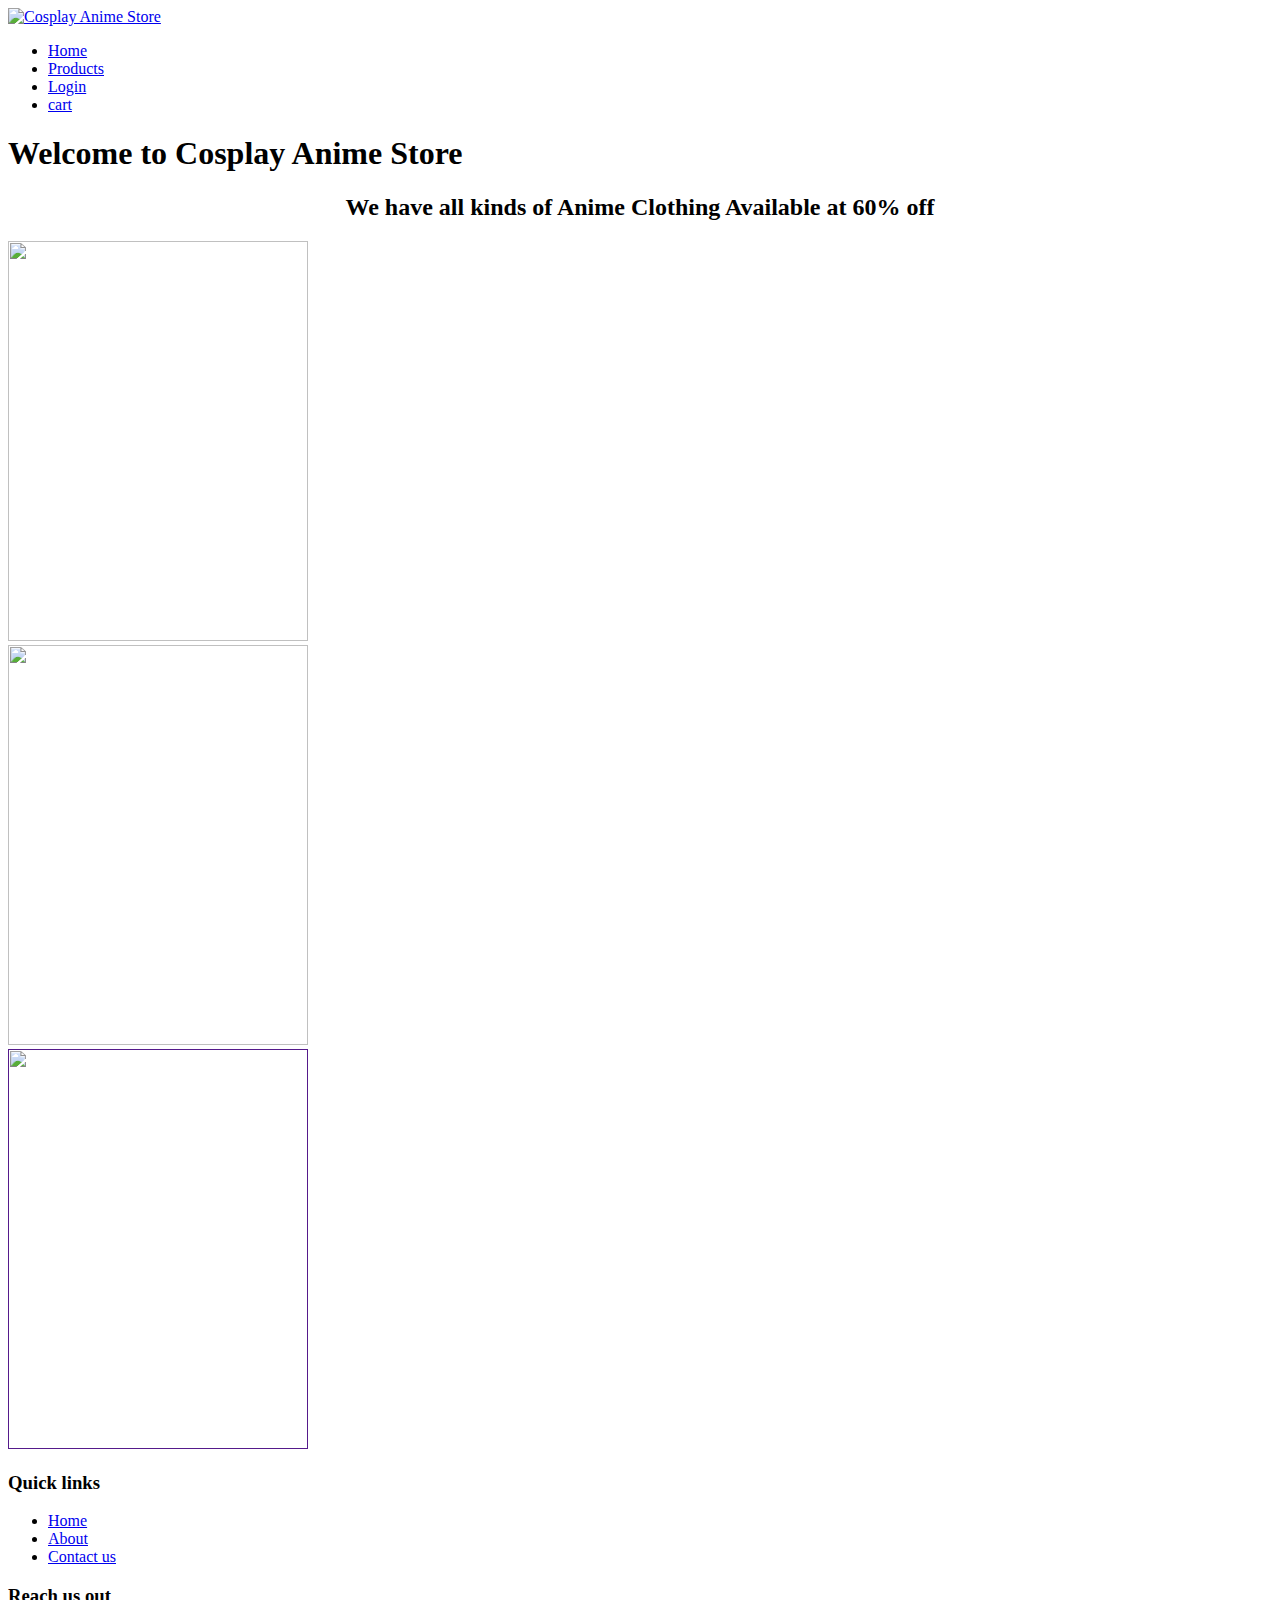
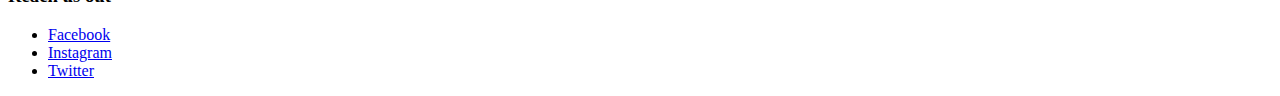
==== index.html @ 185ba2c7 "Add files via upload" ====
<!DOCTYPE html>
<html lang="en">
<head>
    <meta charset="UTF-8">
    <meta name="viewport" content="width=device-width, initial-scale=1.0">
    <title></title>
    <link rel="stylesheet" href="https://use.fontawesome.com/releases/v5.1.0/css/all.css" integrity="sha384-lKuwvrZot6UHsBSfcMvOkWwlCMgc0TaWr+30HWe3a4ltaBwTZhyTEggF5tJv8tbt"
    crossorigin="anonymous">
    <link rel="stylesheet" href="../Miniproject/style.css">
</head>
<body>
    <nav>
        <div id="logo-img">
            <a href="#"><img src="../Miniproject/Images/logo.jpg" alt="Cosplay Anime Store"></a>
        </div> 
        <ul>
            <li><a href="index.html" target="">Home</a></li>
            <li><a href="products.html" target="">Products</a></li>
            <li><a href="login.html" target="">Login</a></li>
            <li><a href="cart.html">cart</a></li>
        </ul>  
    </nav>   

    <section id="Banner">
        <div>
            <h1>Welcome to Cosplay Anime Store</h1>
            <h4></h4>
        </div>
    </section>

    <div>
        <h2 align="center">We have all kinds of Anime Clothing Available at 60% off</h2>
    </div>

    <div class="container-demo">
        <section class="demo-prod">
            <div>
                <a href="products.html"><img src="..//Miniproject/Images/luffy.jpg" alt="" height="400px" width="300px"></a>
            </div>
            <div>
                <a href="products.html"><img src="..//Miniproject/Images/Sasuke.jpg" alt="" height="400px" width="300px"></a>
            </div>
            <div>
                <a href=""><img src="..//Miniproject/Images/Sasuke.jpg" alt="" height="400px" width="300px"></a>
            </div>
        </section>
    </div>
    
    
    
    

    <footer>
        <div class="leftfooter">
            <h3>Quick links</h3>
            <ul>
                <li><a href="#" target="">Home</a></li>
                <li><a href="#" target="">About</a></li>
                <li><a href="#" target="">Contact us</a></li>
            </ul>
        </div>
        
        <div class="rightfooter">
            <h3>Reach us out</h4>
            <ul>
                <li><a href="#"><i class="fa-brands fa-instagram"></i>Facebook</a></li>
                <li><a href="#"><i class="fa-brands fa-instagram"></i>Instagram</a></li>
                <li><a href="#">Twitter</a></li>
            </ul>
        </div>
    </footer>
</body>
</html>
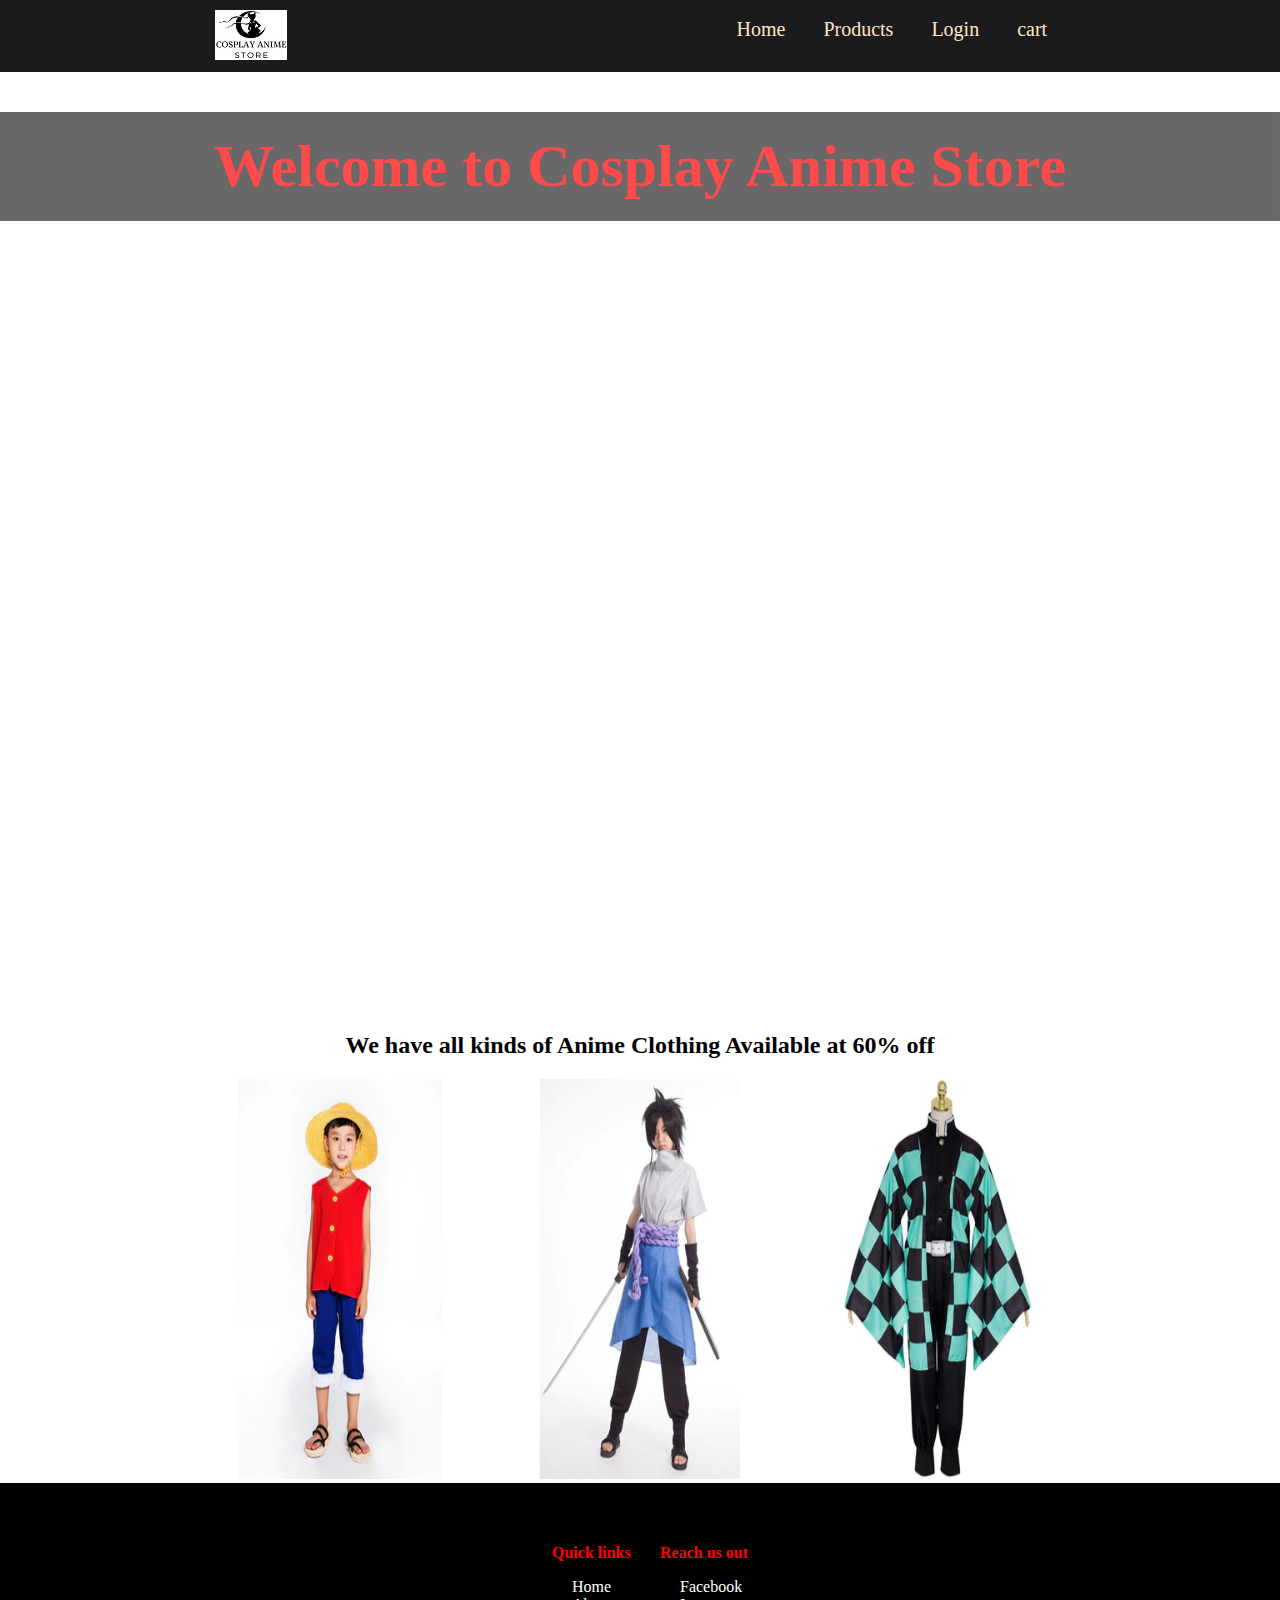
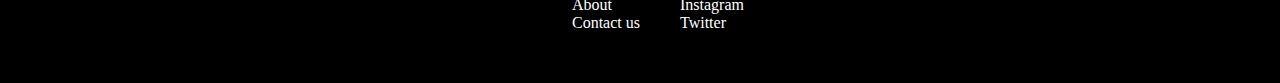
==== commit 29ac6894: "Add files via upload" ====
--- a/index.html
+++ b/index.html
@@ -6,12 +6,12 @@
     <title></title>
     <link rel="stylesheet" href="https://use.fontawesome.com/releases/v5.1.0/css/all.css" integrity="sha384-lKuwvrZot6UHsBSfcMvOkWwlCMgc0TaWr+30HWe3a4ltaBwTZhyTEggF5tJv8tbt"
     crossorigin="anonymous">
-    <link rel="stylesheet" href="../Miniproject/style.css">
+    <link rel="stylesheet" href="style.css">
 </head>
 <body>
     <nav>
         <div id="logo-img">
-            <a href="#"><img src="../Miniproject/Images/logo.jpg" alt="Cosplay Anime Store"></a>
+            <a href="#"><img src="Images/logo.jpg" alt="Cosplay Anime Store"></a>
         </div> 
         <ul>
             <li><a href="index.html" target="">Home</a></li>
@@ -23,7 +23,7 @@
 
     <section id="Banner">
         <div>
-            <h1>Welcome to Cosplay Anime Store</h1>
+            <h1 align="center">Welcome to Cosplay Anime Store</h1>
             <h4></h4>
         </div>
     </section>
@@ -35,13 +35,13 @@
     <div class="container-demo">
         <section class="demo-prod">
             <div>
-                <a href="products.html"><img src="..//Miniproject/Images/luffy.jpg" alt="" height="400px" width="300px"></a>
+                <a href="products.html"><img src="Images/luffy.jpg" alt="" height="400px" width="300px"></a>
             </div>
             <div>
-                <a href="products.html"><img src="..//Miniproject/Images/Sasuke.jpg" alt="" height="400px" width="300px"></a>
+                <a href="products.html"><img src="Images/Sasuke.jpg" alt="" height="400px" width="300px"></a>
             </div>
             <div>
-                <a href=""><img src="..//Miniproject/Images/Sasuke.jpg" alt="" height="400px" width="300px"></a>
+                <a href=""><img src="Images/Tanjiro.jpg" alt="" height="400px" width="300px"></a>
             </div>
         </section>
     </div>
--- a/style.css
+++ b/style.css
@@ -0,0 +1,211 @@
+body{
+    margin: 0px;
+}
+
+nav{
+    height: 72px;
+    width: 100%;
+    display: flex;
+    background-color: rgb(26, 27, 28);
+    justify-content: space-around;
+}
+
+nav ul{
+    display: flex;
+    list-style-type: none;
+    margin: 0;
+    padding: 0;
+
+}
+nav ul li{
+    align-items: center;
+    padding: 18px;
+    padding-left: 20px;
+}
+
+nav ul li a{
+    text-decoration: none;
+    font-size: 20px;
+    color: bisque;
+}
+nav a:hover{
+    color: crimson;
+}
+
+#logo-img {
+    display: flex;
+    padding-top: 0px;
+    justify-items: right;
+    padding-top: 10px;
+}
+/* Banner */
+h1{
+    align-items: center;
+    align-self: center;
+    color: red;
+    font-size: 60px;
+    padding: 20px;
+    background-color: rgb(43, 40, 40);
+}
+#Banner{
+    background: url(../Miniproject/Images/Banner.jpg) no-repeat;
+    background-size: cover;
+    width: 100%;
+    height: 100vh;
+    opacity: 0.7;
+
+}
+
+p{
+    font-size: 16px;
+    font-family: Arial, Helvetica, sans-serif;
+    text-align: center;
+}
+
+.demo-prod{
+    display: flex;
+    flex-direction: row;
+    justify-content: center;
+}
+
+/* Products */
+.container{
+    display: flex;
+    align-content: space-around;
+    flex-wrap: wrap;
+    justify-content: space-around;
+    flex-direction: row;
+    padding: 130px;
+}
+
+.one-piece {
+    display: flex;
+    flex-direction: row;
+    /* padding: 120px; */
+}
+
+.naruto {
+    display: flex;
+    flex-direction: row;
+}
+
+.straydogs {
+    display: flex;
+    flex-direction: row;
+}
+
+
+.demon-slayer{
+    display: flex;
+    flex-direction: row;
+}
+/* Products block */
+.block{
+    display: flex;
+    flex-direction: column;
+    border: 1px solid black;
+    margin: 60px;
+}
+
+.block>div:hover{
+    box-shadow: 5px 10px #888888;
+    transition: 2s;
+}
+
+#btn-crt{
+    display: block;
+    margin: auto;
+    width: 100%;
+}
+.container a{
+    text-decoration: none;
+    color: black;
+    font-family: Arial, Helvetica, sans-serif;
+}
+
+.container a:hover{
+    text-decoration: none;
+    color:red;
+}
+
+
+/* Login-Signup */
+.frm {
+    border: 2px solid black;
+    padding: 66px;
+    background-color: white;
+}
+
+.container-form{
+    height: 100vh;
+    display: flex;
+    justify-content: center;
+    align-items: center;
+    background: url(../Miniproject/Images/Banner.jpg);
+}
+
+.container-form p a{
+    text-decoration: none;
+    color: black;
+}
+
+.container-form p a:hover{
+    color:blue;
+}
+
+
+#btn{
+    background-color:black;
+    border-radius: 20px;
+    text-align: center;
+    width: 120px;
+    height: 70x;
+    color: white;
+    font-family: Arial, Helvetica, sans-serif;
+}
+
+
+h3{
+    font-size: 16px;
+    color: red;
+    padding-left: 20px;
+    padding-top: 10px;
+}
+
+/* Footer */
+
+footer{
+    background-color: black;
+    width: 100%;
+    height: 200px;
+    display: flex;
+    justify-content: center;
+    align-items: center;
+}
+
+footer a{
+    color:white
+}
+
+footer a:hover{
+    color: crimson;
+}
+
+footer ul {
+    list-style-type: none;
+    text-decoration: none;
+}
+
+footer li a{
+    text-decoration: none;
+}
+
+
+/* Media Query */
+@media screen and (max-width: 360px) {
+    .frm {
+      background-color: crimson;
+    }
+  }
+
+
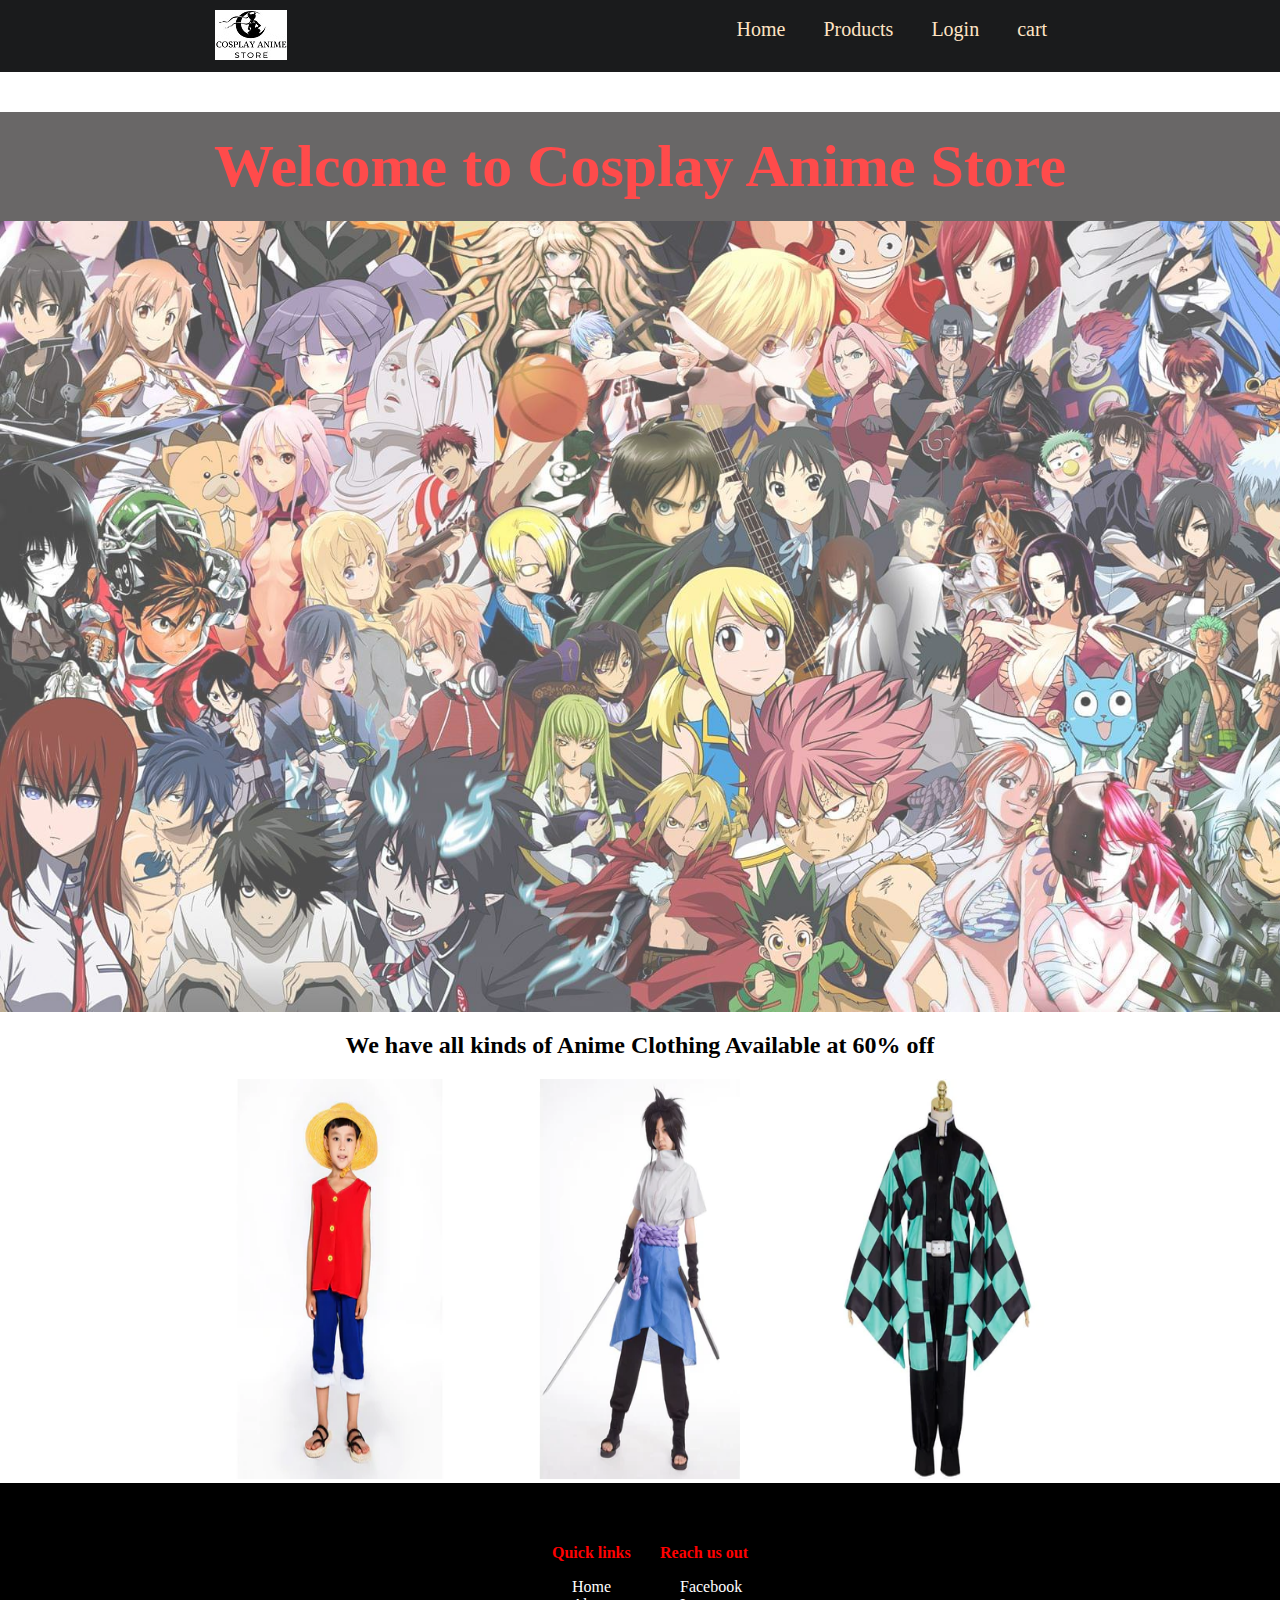
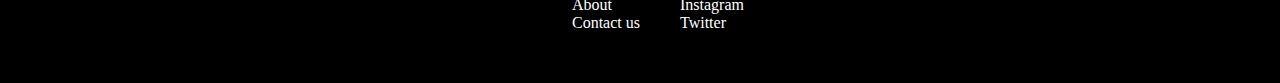
==== commit 8e6f2fbd: "Add files via upload" ====
--- a/index.html
+++ b/index.html
@@ -4,8 +4,6 @@
     <meta charset="UTF-8">
     <meta name="viewport" content="width=device-width, initial-scale=1.0">
     <title></title>
-    <link rel="stylesheet" href="https://use.fontawesome.com/releases/v5.1.0/css/all.css" integrity="sha384-lKuwvrZot6UHsBSfcMvOkWwlCMgc0TaWr+30HWe3a4ltaBwTZhyTEggF5tJv8tbt"
-    crossorigin="anonymous">
     <link rel="stylesheet" href="style.css">
 </head>
 <body>
--- a/style.css
+++ b/style.css
@@ -39,7 +39,7 @@
     padding-top: 10px;
 }
 /* Banner */
-h1{
+#Banner>div h1{
     align-items: center;
     align-self: center;
     color: red;
@@ -48,7 +48,7 @@
     background-color: rgb(43, 40, 40);
 }
 #Banner{
-    background: url(../Miniproject/Images/Banner.jpg) no-repeat;
+    background: url(Images/Banner.jpg) no-repeat;
     background-size: cover;
     width: 100%;
     height: 100vh;
@@ -66,6 +66,7 @@
     display: flex;
     flex-direction: row;
     justify-content: center;
+
 }
 
 /* Products */
@@ -141,7 +142,7 @@
     display: flex;
     justify-content: center;
     align-items: center;
-    background: url(../Miniproject/Images/Banner.jpg);
+    background: url(Images/Banner.jpg);
 }
 
 .container-form p a{
